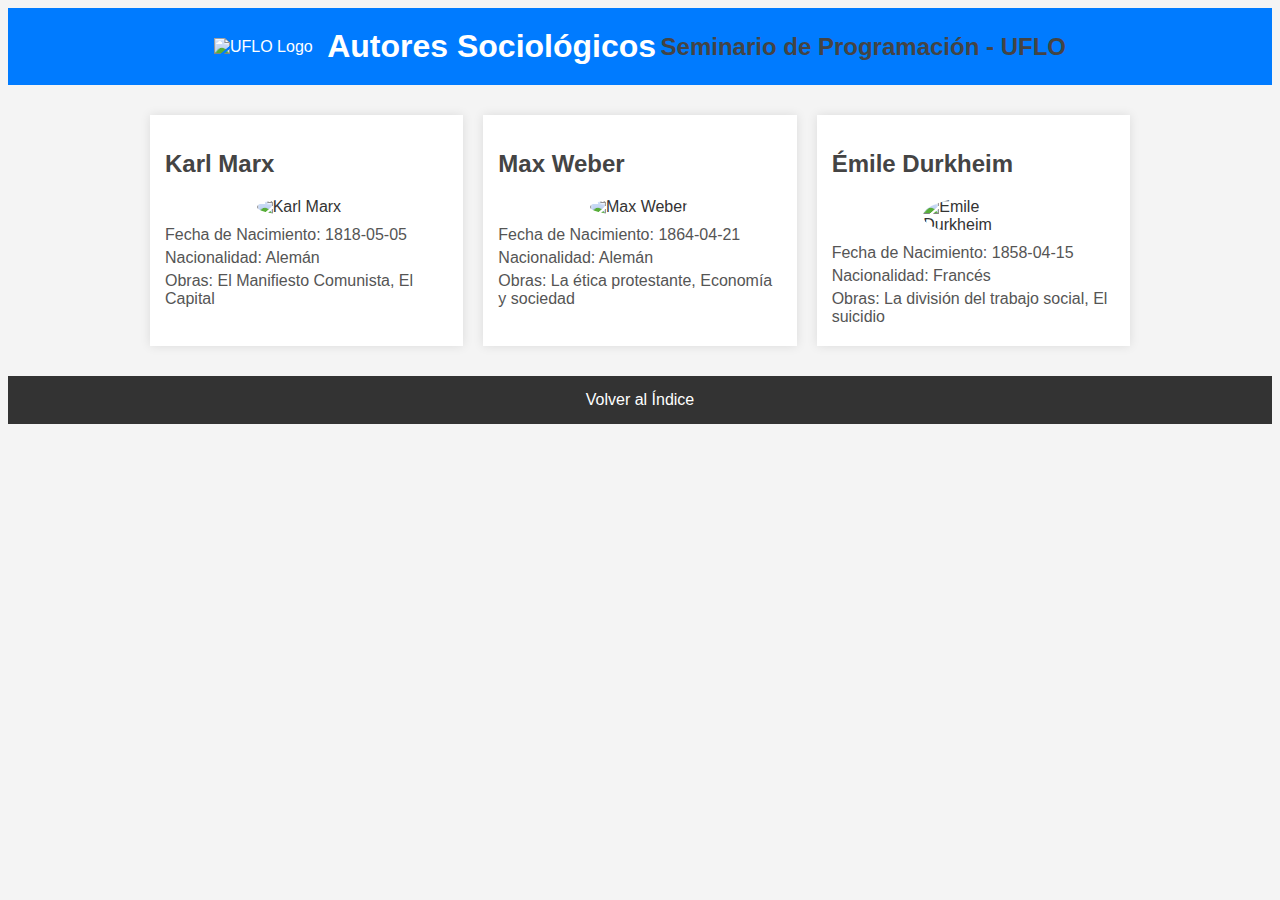
==== autores_con_onda.html @ 80c1c0e0 "socio-programacion-1" ====
<!DOCTYPE html>
<html lang="es">
<head>
    <meta charset="UTF-8">
    <title>Autores Sociológicos</title>
    <link rel="stylesheet" href="autores_con_onda.css">
</head>
<body>
    <header>
        <img src="https://upload.wikimedia.org/wikipedia/commons/f/f2/Logo_Universidad_de_Flores_%28UFLO%29.png" alt="UFLO Logo">
        <h1>Autores Sociológicos</h1>
        <h2>Seminario de Programación - UFLO</h2>
    </header>
    <div class="contenedor">
        <div class="columna">
            <h2>Karl Marx</h2>
            <img src="https://upload.wikimedia.org/wikipedia/commons/d/d4/Karl_Marx_001.jpg" alt="Karl Marx">
            <p>Fecha de Nacimiento: 1818-05-05</p>
            <p>Nacionalidad: Alemán</p>
            <p>Obras: El Manifiesto Comunista, El Capital</p>
        </div>
        <div class="columna">
            <h2>Max Weber</h2>
            <img src="https://upload.wikimedia.org/wikipedia/commons/6/65/Max_Weber%2C_1918.jpg" alt="Max Weber">
            <p>Fecha de Nacimiento: 1864-04-21</p>
            <p>Nacionalidad: Alemán</p>
            <p>Obras: La ética protestante, Economía y sociedad</p>
        </div>
        <div class="columna">
            <h2>Émile Durkheim</h2>
            <img src="https://upload.wikimedia.org/wikipedia/commons/2/23/%C3%89mile_Durkheim.jpg" alt="Émile Durkheim">
            <p>Fecha de Nacimiento: 1858-04-15</p>
            <p>Nacionalidad: Francés</p>
            <p>Obras: La división del trabajo social, El suicidio</p>
        </div>
    </div>
    <footer>
        <p><a href="index.html" style="color: #fff; text-decoration: none;">Volver al Índice</a></p>
    </footer>
</body>
</html>
---- autores_con_onda.css ----
body {
    font-family: Arial, sans-serif;
    background-color: #f4f4f4;
    color: #333;
    text-align: center;
}

header {
    background-color: #007bff;
    color: #fff;
    padding: 20px;
}

header img {
    max-height: 50px;
    vertical-align: middle;
    margin-right: 10px;
}

header h1, header h2 {
    margin: 0;
    display: inline-block;
    vertical-align: middle;
}

h1 {
    margin-bottom: 20px;
    font-size: 2em;
}

h2 {
    color: #444;
    margin-bottom: 20px;
}

.contenedor {
    display: flex;
    justify-content: space-around;
    margin: 20px auto;
    max-width: 1000px;
}

.columna {
    background-color: #fff;
    padding: 15px;
    width: 30%;
    box-shadow: 0 0 10px rgba(0, 0, 0, 0.1);
    margin: 10px;
    text-align: left;
}

.columna img {
    max-width: 100px;
    height: auto;
    border-radius: 50%;
    display: block;
    margin: 0 auto 10px;
}

p {
    margin: 5px 0;
    color: #555;
}

footer {
    margin-top: 20px;
    text-align: center;
    padding: 10px;
    background-color: #333;
    color: #fff;
}

footer a {
    color: #fff;
    text-decoration: none;
}
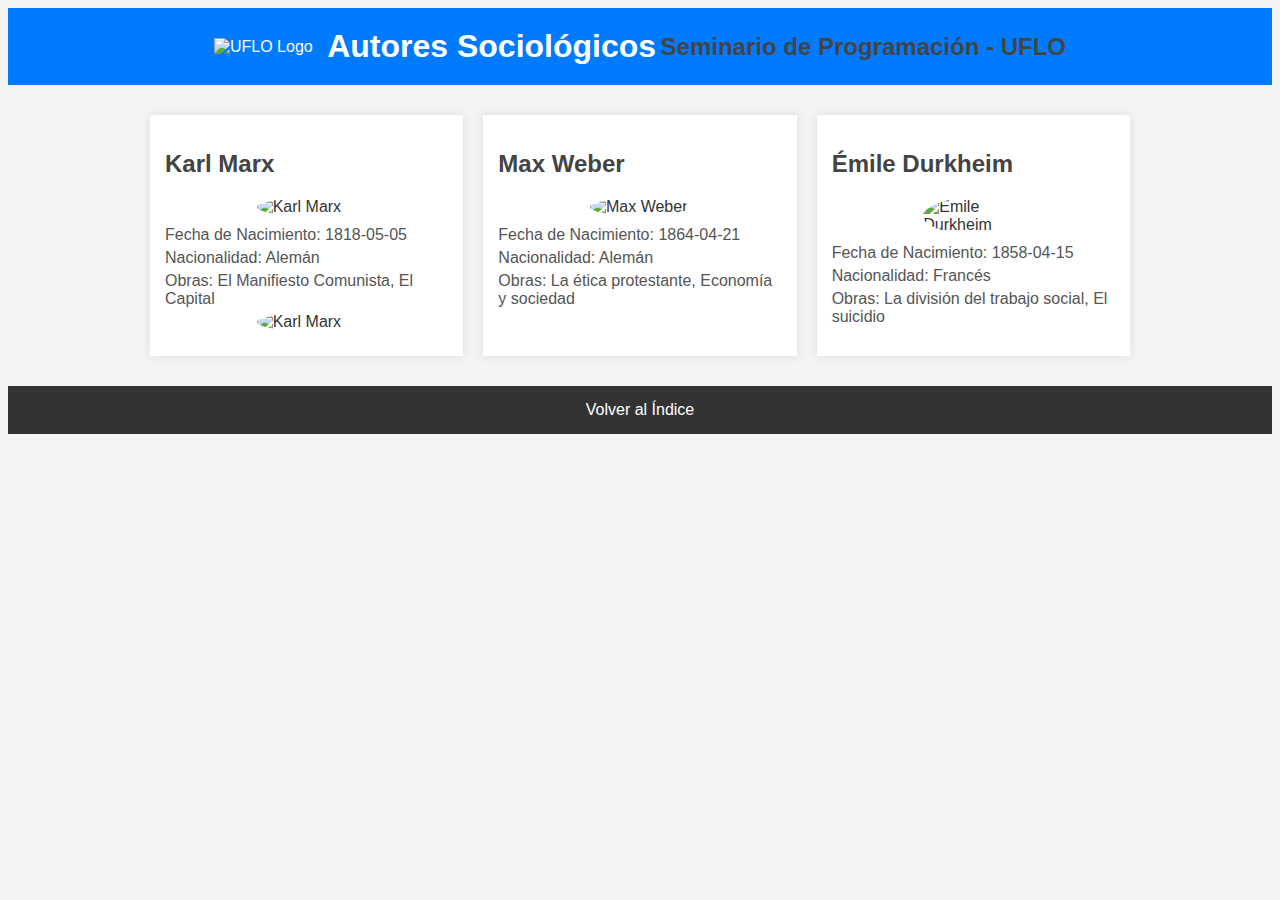
==== commit 09aab8f1: "con js" ====
--- a/autores_con_onda.html
+++ b/autores_con_onda.html
@@ -7,7 +7,7 @@
 </head>
 <body>
     <header>
-        <img src="https://upload.wikimedia.org/wikipedia/commons/f/f2/Logo_Universidad_de_Flores_%28UFLO%29.png" alt="UFLO Logo">
+        <img src="https://upload.wikimedia.org/wikipedia/commons/f/f2/Logo_Universidad_de_Flores_%28UFLO%29.png" alt="UFLO Logo" />
         <h1>Autores Sociológicos</h1>
         <h2>Seminario de Programación - UFLO</h2>
     </header>
@@ -18,6 +18,7 @@
             <p>Fecha de Nacimiento: 1818-05-05</p>
             <p>Nacionalidad: Alemán</p>
             <p>Obras: El Manifiesto Comunista, El Capital</p>
+            <img src="./img/karl_marx.jpg" alt="Karl Marx" />
         </div>
         <div class="columna">
             <h2>Max Weber</h2>
